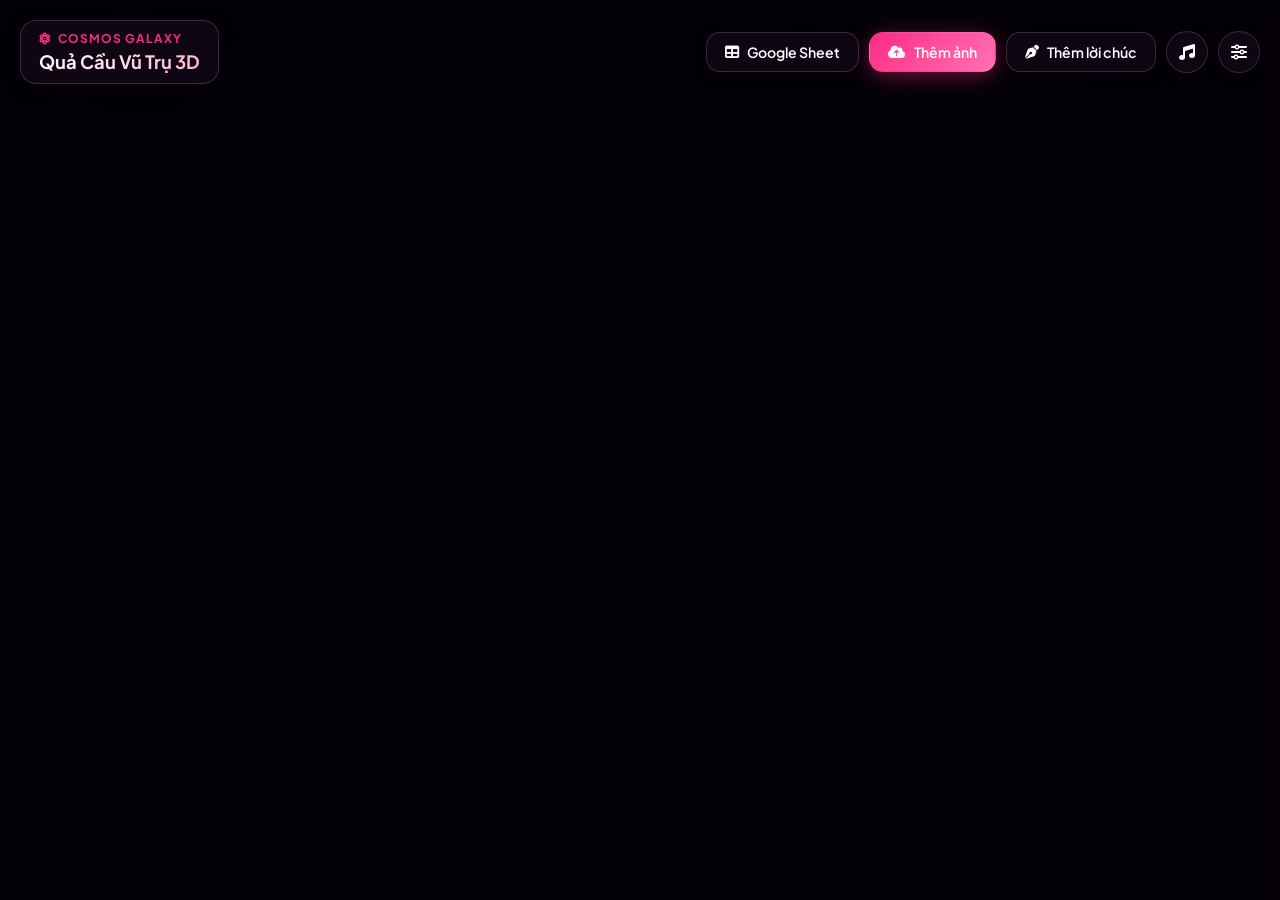
==== index.html @ e7ee338e "Add files via upload" ====
<!DOCTYPE html>
<html lang="vi">
<head>
    <meta charset="UTF-8">
    <meta name="viewport" content="width=device-width, initial-scale=1.0">
    <title>Sparkling Heart Galaxy 3D - Vũ Trụ Tình Yêu</title>
    <meta name="description" content="Trải nghiệm trái tim tinh vân 3D phát sáng lấp lánh và các khung ảnh kỷ niệm bay lượn nhẹ nhàng trong vũ trụ.">
    <!-- Google Fonts -->
    <link rel="preconnect" href="https://fonts.googleapis.com">
    <link rel="preconnect" href="https://fonts.gstatic.com" crossorigin>
    <link href="https://fonts.googleapis.com/css2?family=Dancing+Script:wght@600;700&family=Plus+Jakarta+Sans:wght@400;500;600;700&display=swap" rel="stylesheet">
    <!-- Font Awesome -->
    <link rel="stylesheet" href="https://cdnjs.cloudflare.com/ajax/libs/font-awesome/6.5.1/css/all.min.css">
    <!-- CSS -->
    <link rel="stylesheet" href="style.css">
    <!-- Three.js & OrbitControls -->
    <script src="https://cdnjs.cloudflare.com/ajax/libs/three.js/r128/three.min.js"></script>
    <script src="https://cdn.jsdelivr.net/npm/three@0.128.0/examples/js/controls/OrbitControls.js"></script>
</head>
<body>
    <!-- 3D Canvas -->
    <div id="canvas-container"></div>

    <!-- Dark Vignette Overlay -->
    <div class="cosmic-overlay"></div>

    <!-- HUD Header -->
    <header class="hud-header">
        <div class="brand">
            <div class="badge">
                <i class="fa-solid fa-atom pulse-icon"></i>
                <span>COSMOS GALAXY</span>
            </div>
            <h1>Quả Cầu Vũ Trụ 3D</h1>
        </div>

        <div class="quick-actions">
            <button id="sheet-sync-btn" class="btn btn-secondary" title="Đồng bộ Google Sheet">
                <i class="fa-solid fa-table"></i>
                <span>Google Sheet</span>
            </button>

            <label for="image-upload-input" class="btn btn-primary" title="Thêm ảnh của bạn">
                <i class="fa-solid fa-cloud-arrow-up"></i>
                <span>Thêm ảnh</span>
            </label>
            <input type="file" id="image-upload-input" accept="image/*" multiple style="display: none;">

            <button id="add-text-btn" class="btn btn-secondary" title="Thêm chữ kỷ niệm">
                <i class="fa-solid fa-pen-nib"></i>
                <span>Thêm lời chúc</span>
            </button>

            <button id="audio-toggle-btn" class="btn icon-only" title="Bật/Tắt Nhạc Tình Yêu">
                <i class="fa-solid fa-music"></i>
            </button>

            <button id="settings-toggle-btn" class="btn icon-only" title="Tùy chỉnh">
                <i class="fa-solid fa-sliders"></i>
            </button>
        </div>
    </header>

    <!-- Floating Audio Element -->
    <audio id="bg-music" loop src="https://cdn.pixabay.com/download/audio/2022/05/27/audio_1808fbf07a.mp3?filename=lofi-study-112191.mp3"></audio>

    <!-- Control Panel Drawer -->
    <aside id="control-panel" class="control-panel glass-panel">
        <div class="panel-header">
            <h3><i class="fa-solid fa-sliders"></i> Tùy Chỉnh Vũ Trụ</h3>
            <button id="close-panel-btn" class="close-btn"><i class="fa-solid fa-xmark"></i></button>
        </div>

        <div class="panel-body">
            <!-- Shape Selection -->
            <div class="control-group">
                <h4><i class="fa-solid fa-shapes"></i> Hình Dạng Trung Tâm</h4>
                <div class="mode-presets" style="flex-wrap: wrap; gap: 6px;">
                    <button class="shape-btn active" data-shape="sphere"><i class="fa-solid fa-globe"></i> Quả Cầu 3D</button>
                    <button class="shape-btn" data-shape="heart"><i class="fa-solid fa-heart"></i> Trái Tim 3D</button>
                    <button class="shape-btn" data-shape="spiral"><i class="fa-solid fa-bahai"></i> Ngân Hà 3D</button>
                    <button class="shape-btn" data-shape="saturn"><i class="fa-solid fa-ring"></i> Thổ Tinh 3D</button>
                </div>
            </div>

            <!-- Theme Selection -->
            <div class="control-group">
                <h4><i class="fa-solid fa-palette"></i> Màu Sắc Tinh Vân</h4>
                <div class="color-presets">
                    <button class="color-btn active" data-theme="pink" style="--c1:#ff2a85; --c2:#ff73b3;" title="Hồng Lấp Lánh"></button>
                    <button class="color-btn" data-theme="gold" style="--c1:#ffb703; --c2:#fb8500;" title="Vàng Ánh Kim"></button>
                    <button class="color-btn" data-theme="purple" style="--c1:#9d4edd; --c2:#c77dff;" title="Tím Tinh Vân"></button>
                    <button class="color-btn" data-theme="cyan" style="--c1:#00b4d8; --c2:#90e0ef;" title="Lam Băng"></button>
                    <button class="color-btn" data-theme="white" style="--c1:#ffffff; --c2:#ffb3c6;" title="Bạc Ngọc Trai"></button>
                </div>
            </div>

            <!-- Orbit Photo Controls -->
            <div class="control-group">
                <h4><i class="fa-solid fa-images"></i> Quỹ Đạo Ảnh & Chữ</h4>
                
                <div class="slider-item">
                    <div class="slider-label">
                        <span>Tốc độ xoay</span>
                        <span id="speed-val">0.5x</span>
                    </div>
                    <input type="range" id="orbit-speed" min="0" max="3" step="0.1" value="0.5">
                </div>

                <div class="slider-item">
                    <div class="slider-label">
                        <span>Bán kính xoay</span>
                        <span id="radius-val">30</span>
                    </div>
                    <input type="range" id="orbit-radius" min="15" max="50" step="1" value="30">
                </div>

                <div class="slider-item">
                    <div class="slider-label">
                        <span>Kích thước khung ảnh</span>
                        <span id="size-val">1.0x</span>
                    </div>
                    <input type="range" id="photo-size" min="0.6" max="2.0" step="0.1" value="1.0">
                </div>
            </div>

            <!-- Sparkle Density & Meteorite Control -->
            <div class="control-group">
                <h4><i class="fa-solid fa-meteor"></i> Vành Đai Thiên Thạch</h4>
                
                <div class="mode-presets">
                    <button class="mode-btn active" data-belt="1"><i class="fa-solid fa-circle-notch"></i> 1 Vành đai ngang</button>
                    <button class="mode-btn" data-belt="2"><i class="fa-solid fa-arrows-spin"></i> 2 Vành đai chéo</button>
                </div>

                <!-- Rotation Direction Control -->
                <div class="mode-presets" style="margin-top: 6px;">
                    <button class="dir-btn active" data-dir="reverse" title="Xoay ngược chiều với ảnh"><i class="fa-solid fa-arrows-left-right"></i> Ngược chiều ảnh</button>
                    <button class="dir-btn" data-dir="same" title="Xoay cùng chiều với ảnh"><i class="fa-solid fa-rotate-right"></i> Cùng chiều ảnh</button>
                </div>

                <div class="slider-item" style="margin-top: 6px;">
                    <div class="slider-label">
                        <span>Tốc độ thiên thạch xoay</span>
                        <span id="meteor-speed-val">0.5x</span>
                    </div>
                    <input type="range" id="meteor-speed" min="0.1" max="3.0" step="0.1" value="0.5">
                </div>

                <div class="slider-item">
                    <div class="slider-label">
                        <span>Độ sáng lấp lánh</span>
                        <span id="brightness-val">1.0x</span>
                    </div>
                    <input type="range" id="sparkle-brightness" min="0.5" max="2.0" step="0.1" value="1.0">
                </div>
            </div>

            <!-- Reset Button -->
            <button id="reset-btn" class="reset-btn">
                <i class="fa-solid fa-rotate-left"></i> Khôi phục mặc định
            </button>
        </div>
    </aside>

    <!-- Google Sheet Sync Modal -->
    <div id="sheet-modal" class="modal">
        <div class="modal-backdrop"></div>
        <div class="modal-card glass-panel">
            <button class="modal-close" id="close-sheet-modal"><i class="fa-solid fa-xmark"></i></button>
            <h3><i class="fa-solid fa-file-csv"></i> Kết Nối Google Sheet</h3>
            <p>Nhập <b>Google Sheet ID</b> hoặc <b>Đường link Google Sheet</b> của bạn (yêu cầu tab đặt tên <code>thien_ha</code> hoặc trang tính mặc định):</p>
            <input type="text" id="sheet-id-input" placeholder="Ví dụ: 1BxiMVs0XRA5nFMdKvBdBZjgmUUqptlbs74OgvE2upms">
            <div class="modal-actions" style="gap: 10px; margin-top: 10px;">
                <button id="load-sheet-btn" class="btn btn-primary"><i class="fa-solid fa-rotate"></i> Tải Dữ Liệu Sheet</button>
            </div>
            <p style="font-size: 0.75rem; color: #aaa; margin-top: 8px;">
                💡 <b>Mẹo chia sẻ link:</b> Tạo link chứa ID dạng <code>?id=SHEET_ID_CỦA_BẠN</code> để người khác mở link là tự động xem được luôn!
            </p>
        </div>
    </div>

    <!-- Add Custom Text Modal -->
    <div id="text-modal" class="modal">
        <div class="modal-backdrop"></div>
        <div class="modal-card glass-panel">
            <button class="modal-close" id="close-text-modal"><i class="fa-solid fa-xmark"></i></button>
            <h3><i class="fa-solid fa-pen-nib"></i> Thêm Lời Chúc / Thông Điệp</h3>
            <p>Nhập lời chúc hoặc thông điệp tình yêu muốn gắn vào vũ trụ:</p>
            <input type="text" id="custom-text-input" placeholder="Ví dụ: Anh Yêu Em 💖, Forever Together...">
            <div class="modal-actions" style="gap: 10px; margin-top: 10px;">
                <button id="submit-text-btn" class="btn btn-primary"><i class="fa-solid fa-plus"></i> Thêm Vào Ngân Hà</button>
            </div>
        </div>
    </div>

    <!-- Photo / Badge Enlarge Modal -->
    <div id="photo-modal" class="modal">
        <div class="modal-backdrop"></div>
        <div class="modal-card photo-card-modal glass-panel">
            <button class="modal-close" id="close-photo-modal"><i class="fa-solid fa-xmark"></i></button>
            <div id="modal-photo-wrapper" class="modal-photo-wrapper">
                <img id="modal-img" src="" alt="Kỷ niệm tình yêu">
            </div>
            <div id="modal-badge-card" class="modal-badge-card" style="display: none;">
                <i class="fa-solid fa-heart modal-heart-icon"></i>
                <div id="modal-badge-text" class="modal-badge-text"></div>
            </div>
            <h3 id="modal-title">Kỷ Niệm Tình Yêu</h3>
        </div>
    </div>

    <!-- Toast Notification Container -->
    <div id="toast-container" class="toast-container"></div>

    <!-- Main Application Script -->
    <script src="app.js"></script>
</body>
</html>
---- style.css ----
/* ==========================================================================
   Sparkling Heart Galaxy 3D - Styling System
   Optimized for Smooth Performance & Modern Romantic Aesthetics
   ========================================================================== */

:root {
    --bg-dark: #040207;
    --text-primary: #ffffff;
    --text-secondary: #ffccd5;
    --accent-pink: #ff2a85;
    --accent-light-pink: #ff73b3;
    --accent-glow: rgba(255, 42, 133, 0.4);
    --glass-bg: rgba(20, 10, 25, 0.65);
    --glass-border: rgba(255, 182, 193, 0.2);
    --glass-glow: 0 8px 32px 0 rgba(255, 42, 133, 0.25);
    --font-main: 'Plus Jakarta Sans', -apple-system, sans-serif;
    --font-romantic: 'Dancing Script', cursive;
}

* {
    margin: 0;
    padding: 0;
    box-sizing: border-box;
    user-select: none;
    -webkit-user-select: none;
}

html, body {
    width: 100%;
    height: 100%;
    overflow: hidden;
    background-color: var(--bg-dark);
    color: var(--text-primary);
    font-family: var(--font-main);
}

/* 3D Canvas */
#canvas-container {
    position: fixed;
    top: 0;
    left: 0;
    width: 100vw;
    height: 100vh;
    z-index: 1;
    cursor: grab;
}

#canvas-container:active {
    cursor: grabbing;
}

/* Cosmic Overlay Vignette */
.cosmic-overlay {
    position: fixed;
    top: 0;
    left: 0;
    width: 100vw;
    height: 100vh;
    z-index: 2;
    pointer-events: none;
    background: radial-gradient(circle at center, transparent 40%, rgba(4, 2, 7, 0.75) 90%);
}

/* Glassmorphism Panel Base */
.glass-panel {
    background: var(--glass-bg);
    backdrop-filter: blur(16px);
    -webkit-backdrop-filter: blur(16px);
    border: 1px solid var(--glass-border);
    box-shadow: var(--glass-glow);
    border-radius: 20px;
}

/* HUD Header */
.hud-header {
    position: fixed;
    top: 20px;
    left: 20px;
    right: 20px;
    display: flex;
    justify-content: space-between;
    align-items: center;
    z-index: 10;
    pointer-events: none;
}

.brand {
    pointer-events: auto;
    background: var(--glass-bg);
    backdrop-filter: blur(12px);
    -webkit-backdrop-filter: blur(12px);
    border: 1px solid var(--glass-border);
    padding: 10px 18px;
    border-radius: 16px;
    display: flex;
    flex-direction: column;
    gap: 4px;
    box-shadow: 0 4px 20px rgba(0,0,0,0.4);
}

.brand .badge {
    display: flex;
    align-items: center;
    gap: 6px;
    font-size: 0.75rem;
    font-weight: 700;
    color: var(--accent-pink);
    letter-spacing: 1px;
}

.pulse-icon {
    animation: pulse 1.5s infinite alternate ease-in-out;
}

@keyframes pulse {
    0% { transform: scale(1); opacity: 0.8; }
    100% { transform: scale(1.25); opacity: 1; filter: drop-shadow(0 0 6px var(--accent-pink)); }
}

.brand h1 {
    font-size: 1.15rem;
    font-weight: 700;
    background: linear-gradient(135deg, #ffffff, #ffb3c6);
    -webkit-background-clip: text;
    -webkit-text-fill-color: transparent;
}

/* Quick Action Buttons */
.quick-actions {
    pointer-events: auto;
    display: flex;
    align-items: center;
    gap: 10px;
}

.btn {
    display: inline-flex;
    align-items: center;
    justify-content: center;
    gap: 8px;
    padding: 10px 18px;
    font-family: var(--font-main);
    font-size: 0.88rem;
    font-weight: 600;
    border-radius: 14px;
    border: 1px solid var(--glass-border);
    background: var(--glass-bg);
    color: #ffffff;
    cursor: pointer;
    backdrop-filter: blur(12px);
    -webkit-backdrop-filter: blur(12px);
    transition: all 0.25s ease;
    box-shadow: 0 4px 15px rgba(0,0,0,0.3);
}

.btn:hover {
    background: rgba(255, 42, 133, 0.2);
    border-color: var(--accent-pink);
    transform: translateY(-2px);
    box-shadow: 0 6px 20px var(--accent-glow);
}

.btn:active {
    transform: translateY(0);
}

.btn-primary {
    background: linear-gradient(135deg, #ff2a85, #ff73b3);
    border-color: transparent;
    color: #ffffff;
    box-shadow: 0 4px 20px var(--accent-glow);
}

.btn-primary:hover {
    background: linear-gradient(135deg, #ff1475, #ff5ea5);
    box-shadow: 0 6px 25px rgba(255, 42, 133, 0.6);
}

.btn.icon-only {
    width: 42px;
    height: 42px;
    padding: 0;
    border-radius: 50%;
    font-size: 1rem;
}

.btn.icon-only.active {
    background: var(--accent-pink);
    border-color: var(--accent-light-pink);
    box-shadow: 0 0 15px var(--accent-pink);
}

/* Settings Drawer Panel */
.control-panel {
    position: fixed;
    top: 0;
    right: -360px;
    width: 340px;
    height: 100vh;
    z-index: 100;
    transition: right 0.35s cubic-bezier(0.16, 1, 0.3, 1);
    display: flex;
    flex-direction: column;
    border-radius: 24px 0 0 24px;
}

.control-panel.open {
    right: 0;
}

.panel-header {
    display: flex;
    justify-content: space-between;
    align-items: center;
    padding: 20px 24px;
    border-bottom: 1px solid var(--glass-border);
}

.panel-header h3 {
    font-size: 1.05rem;
    font-weight: 700;
    display: flex;
    align-items: center;
    gap: 10px;
    color: var(--accent-light-pink);
}

.close-btn {
    background: none;
    border: none;
    color: #ffffff;
    font-size: 1.2rem;
    cursor: pointer;
    opacity: 0.7;
    transition: opacity 0.2s;
}

.close-btn:hover {
    opacity: 1;
    color: var(--accent-pink);
}

.panel-body {
    padding: 24px;
    overflow-y: auto;
    display: flex;
    flex-direction: column;
    gap: 22px;
    flex: 1;
}

.control-group {
    display: flex;
    flex-direction: column;
    gap: 12px;
}

.control-group h4 {
    font-size: 0.85rem;
    text-transform: uppercase;
    letter-spacing: 1px;
    color: var(--text-secondary);
    display: flex;
    align-items: center;
    gap: 8px;
}

.color-presets {
    display: flex;
    gap: 12px;
}

.color-btn {
    width: 36px;
    height: 36px;
    border-radius: 50%;
    border: 2px solid transparent;
    background: linear-gradient(135deg, var(--c1), var(--c2));
    cursor: pointer;
    transition: transform 0.2s, border-color 0.2s, box-shadow 0.2s;
}

.color-btn:hover {
    transform: scale(1.15);
}

.color-btn.active {
    border-color: #ffffff;
    box-shadow: 0 0 12px var(--c1);
}

.mode-presets {
    display: flex;
    gap: 8px;
    margin-bottom: 4px;
}

.mode-btn, .shape-btn, .dir-btn {
    flex: 1;
    padding: 8px 10px;
    font-size: 0.78rem;
    font-weight: 600;
    border-radius: 10px;
    border: 1px solid var(--glass-border);
    background: rgba(255, 255, 255, 0.08);
    color: var(--text-secondary);
    cursor: pointer;
    display: flex;
    align-items: center;
    justify-content: center;
    gap: 6px;
    transition: all 0.2s ease;
}

.mode-btn:hover, .shape-btn:hover, .dir-btn:hover {
    background: rgba(255, 42, 133, 0.15);
    color: #ffffff;
}

.mode-btn.active, .shape-btn.active, .dir-btn.active {
    background: var(--accent-pink);
    border-color: var(--accent-light-pink);
    color: #ffffff;
    box-shadow: 0 0 12px var(--accent-glow);
}

.slider-item {
    display: flex;
    flex-direction: column;
    gap: 6px;
}

.slider-label {
    display: flex;
    justify-content: space-between;
    font-size: 0.82rem;
    color: #e0e0e0;
}

input[type="range"] {
    -webkit-appearance: none;
    appearance: none;
    width: 100%;
    height: 6px;
    border-radius: 3px;
    background: rgba(255, 255, 255, 0.15);
    outline: none;
}

input[type="range"]::-webkit-slider-thumb {
    -webkit-appearance: none;
    appearance: none;
    width: 16px;
    height: 16px;
    border-radius: 50%;
    background: var(--accent-pink);
    cursor: pointer;
    box-shadow: 0 0 8px var(--accent-pink);
    transition: transform 0.15s;
}

input[type="range"]::-webkit-slider-thumb:hover {
    transform: scale(1.2);
}

.reset-btn {
    margin-top: auto;
    padding: 12px;
    background: rgba(255, 255, 255, 0.05);
    border: 1px solid var(--glass-border);
    border-radius: 12px;
    color: #ffccd5;
    cursor: pointer;
    font-size: 0.85rem;
    font-weight: 600;
    transition: all 0.2s ease;
    display: flex;
    align-items: center;
    justify-content: center;
    gap: 8px;
}

.reset-btn:hover {
    background: rgba(255, 42, 133, 0.15);
    color: #ffffff;
    border-color: var(--accent-pink);
}

/* Modals */
.modal {
    position: fixed;
    top: 0;
    left: 0;
    width: 100vw;
    height: 100vh;
    z-index: 200;
    display: flex;
    align-items: center;
    justify-content: center;
    opacity: 0;
    pointer-events: none;
    transition: opacity 0.3s ease;
}

.modal.open {
    opacity: 1;
    pointer-events: auto;
}

.modal-backdrop {
    position: absolute;
    top: 0;
    left: 0;
    width: 100%;
    height: 100%;
    background: rgba(0, 0, 0, 0.7);
    backdrop-filter: blur(8px);
}

.modal-card {
    position: relative;
    z-index: 1;
    width: 90%;
    max-width: 440px;
    padding: 28px;
    display: flex;
    flex-direction: column;
    gap: 16px;
    box-shadow: 0 20px 50px rgba(0, 0, 0, 0.6);
    transform: scale(0.9);
    transition: transform 0.3s cubic-bezier(0.16, 1, 0.3, 1);
}

.modal.open .modal-card {
    transform: scale(1);
}

.modal-close {
    position: absolute;
    top: 16px;
    right: 16px;
    background: none;
    border: none;
    color: #ffffff;
    font-size: 1.2rem;
    cursor: pointer;
    opacity: 0.7;
}

.modal-close:hover {
    opacity: 1;
    color: var(--accent-pink);
}

.modal-card h3 {
    font-size: 1.2rem;
    font-weight: 700;
    color: var(--accent-light-pink);
    display: flex;
    align-items: center;
    gap: 8px;
}

.modal-card p {
    font-size: 0.9rem;
    color: #dddddd;
    line-height: 1.4;
}

.modal-card input[type="text"] {
    width: 100%;
    padding: 12px 16px;
    border-radius: 12px;
    border: 1px solid var(--glass-border);
    background: rgba(0, 0, 0, 0.4);
    color: #ffffff;
    font-family: var(--font-main);
    font-size: 0.95rem;
    outline: none;
}

.modal-card input[type="text"]:focus {
    border-color: var(--accent-pink);
    box-shadow: 0 0 10px var(--accent-glow);
}

.modal-actions {
    display: flex;
    justify-content: flex-end;
    margin-top: 8px;
}

/* Photo Modal Specifics */
.photo-card-modal {
    max-width: 520px;
    text-align: center;
    padding: 24px;
}

.modal-photo-wrapper {
    width: 100%;
    max-height: 380px;
    border-radius: 16px;
    overflow: hidden;
    background: #000;
    box-shadow: 0 10px 30px rgba(0,0,0,0.5);
    margin-bottom: 12px;
}

.modal-photo-wrapper img {
    width: 100%;
    height: 100%;
    object-fit: contain;
}

.modal-badge-card {
    padding: 30px 20px;
    background: rgba(255, 42, 133, 0.12);
    border: 1px solid var(--glass-border);
    border-radius: 16px;
    margin-bottom: 12px;
    display: flex;
    flex-direction: column;
    align-items: center;
    gap: 12px;
}

.modal-heart-icon {
    font-size: 2.2rem;
    color: var(--accent-pink);
    animation: pulse 1.2s infinite alternate ease-in-out;
}

.modal-badge-text {
    font-size: 1.5rem;
    font-weight: 700;
    color: #ffffff;
    font-family: var(--font-romantic);
    letter-spacing: 0.5px;
    text-shadow: 0 0 15px var(--accent-glow);
}

.photo-card-modal h3 {
    justify-content: center;
    font-family: var(--font-romantic);
    font-size: 1.8rem;
    color: #ffffff;
}

/* Toast Notifications */
.toast-container {
    position: fixed;
    bottom: 24px;
    left: 50%;
    transform: translateX(-50%);
    z-index: 300;
    display: flex;
    flex-direction: column;
    gap: 8px;
    pointer-events: none;
    align-items: center;
}

.toast {
    background: rgba(18, 10, 24, 0.85);
    border: 1px solid var(--accent-pink);
    color: #ffffff;
    padding: 10px 20px;
    border-radius: 30px;
    font-size: 0.88rem;
    font-weight: 600;
    display: flex;
    align-items: center;
    gap: 10px;
    box-shadow: 0 8px 25px rgba(255, 42, 133, 0.35);
    backdrop-filter: blur(14px);
    -webkit-backdrop-filter: blur(14px);
    animation: toastSlideUp 0.3s cubic-bezier(0.16, 1, 0.3, 1), toastFadeOut 0.4s ease 2.6s forwards;
    pointer-events: auto;
}

.toast.toast-error {
    border-color: #ff4d4f;
    box-shadow: 0 8px 25px rgba(255, 77, 79, 0.35);
}

.toast.toast-success {
    border-color: #52c41a;
    box-shadow: 0 8px 25px rgba(82, 196, 26, 0.35);
}

@keyframes toastSlideUp {
    from {
        opacity: 0;
        transform: translateY(20px) scale(0.9);
    }
    to {
        opacity: 1;
        transform: translateY(0) scale(1);
    }
}

@keyframes toastFadeOut {
    to {
        opacity: 0;
        transform: translateY(-10px) scale(0.95);
    }
}

/* Mobile Adjustments */
@media (max-width: 768px) {
    .hud-header {
        flex-direction: column;
        align-items: flex-start;
        gap: 12px;
    }

    .brand h1 {
        font-size: 1rem;
    }

    .quick-actions {
        width: 100%;
        justify-content: space-between;
    }

    .btn span {
        display: none;
    }

    .btn {
        padding: 10px;
    }

    .control-panel {
        width: 100vw;
        right: -100vw;
        border-radius: 0;
    }
}
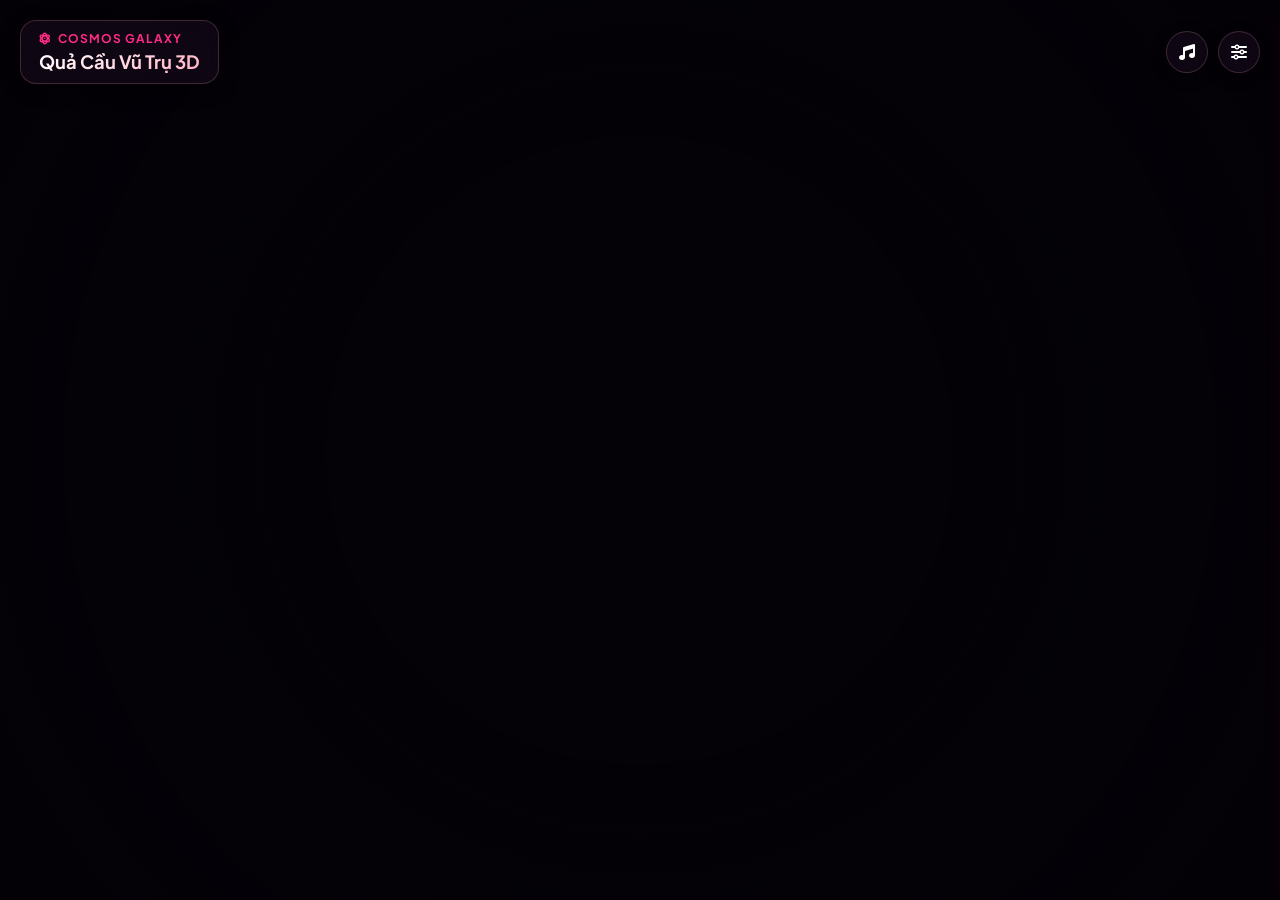
==== commit 2cdba48b: "v7: an cac nut Google Sheet, Them anh, Them loi chuc tren thanh menu" ====
--- a/index.html
+++ b/index.html
@@ -35,22 +35,6 @@
         </div>
 
         <div class="quick-actions">
-            <button id="sheet-sync-btn" class="btn btn-secondary" title="Đồng bộ Google Sheet">
-                <i class="fa-solid fa-table"></i>
-                <span>Google Sheet</span>
-            </button>
-
-            <label for="image-upload-input" class="btn btn-primary" title="Thêm ảnh của bạn">
-                <i class="fa-solid fa-cloud-arrow-up"></i>
-                <span>Thêm ảnh</span>
-            </label>
-            <input type="file" id="image-upload-input" accept="image/*" multiple style="display: none;">
-
-            <button id="add-text-btn" class="btn btn-secondary" title="Thêm chữ kỷ niệm">
-                <i class="fa-solid fa-pen-nib"></i>
-                <span>Thêm lời chúc</span>
-            </button>
-
             <button id="audio-toggle-btn" class="btn icon-only" title="Bật/Tắt Nhạc Tình Yêu">
                 <i class="fa-solid fa-music"></i>
             </button>
@@ -166,16 +150,32 @@
     <!-- Google Sheet Sync Modal -->
     <div id="sheet-modal" class="modal">
         <div class="modal-backdrop"></div>
-        <div class="modal-card glass-panel">
+        <div class="modal-card glass-panel" style="max-width: 490px;">
             <button class="modal-close" id="close-sheet-modal"><i class="fa-solid fa-xmark"></i></button>
-            <h3><i class="fa-solid fa-file-csv"></i> Kết Nối Google Sheet</h3>
-            <p>Nhập <b>Google Sheet ID</b> hoặc <b>Đường link Google Sheet</b> của bạn (yêu cầu tab đặt tên <code>thien_ha</code> hoặc trang tính mặc định):</p>
-            <input type="text" id="sheet-id-input" placeholder="Ví dụ: 1BxiMVs0XRA5nFMdKvBdBZjgmUUqptlbs74OgvE2upms">
-            <div class="modal-actions" style="gap: 10px; margin-top: 10px;">
-                <button id="load-sheet-btn" class="btn btn-primary"><i class="fa-solid fa-rotate"></i> Tải Dữ Liệu Sheet</button>
-            </div>
-            <p style="font-size: 0.75rem; color: #aaa; margin-top: 8px;">
-                💡 <b>Mẹo chia sẻ link:</b> Tạo link chứa ID dạng <code>?id=SHEET_ID_CỦA_BẠN</code> để người khác mở link là tự động xem được luôn!
+            <h3><i class="fa-solid fa-table"></i> Kết Nối Google Sheet API</h3>
+            
+            <!-- Service Account Email Box -->
+            <div class="service-account-box">
+                <div class="sa-label"><i class="fa-solid fa-shield-halved"></i> Email Service Account kết nối API:</div>
+                <div class="sa-email-row">
+                    <code id="sa-email-text">test-gia-ason@api-test-sheet-161.iam.gserviceaccount.com</code>
+                    <button id="copy-sa-email-btn" class="btn-copy" title="Sao chép Email API"><i class="fa-regular fa-copy"></i> Sao chép</button>
+                </div>
+                <div class="sa-hint">👉 <b>Cách dùng:</b> Trong Google Sheet, bấm nút <b>Chia sẻ (Share)</b> &rarr; Thêm email trên làm <b>Người xem (Viewer)</b> hoặc Bật chia sẻ liên kết.</div>
+            </div>
+
+            <p style="margin-top: 4px;">Google Sheet ID / Link:</p>
+            <input type="text" id="sheet-id-input" value="1eJkfAcu32pMIvI1n2tD2vGGdDpmNBDHPuKE8RgkPNNk" placeholder="Nhập ID hoặc link Sheet">
+            
+            <p style="margin-top: 6px;">ID hàng cần tải (Cột A - để trống để tải tất cả):</p>
+            <input type="text" id="row-id-input" placeholder="Ví dụ: 1, 2, quang (tùy chọn)">
+
+            <div class="modal-actions" style="gap: 10px; margin-top: 8px;">
+                <button id="load-sheet-btn" class="btn btn-primary"><i class="fa-solid fa-cloud-arrow-down"></i> Tải Dữ Liệu Qua API</button>
+            </div>
+            <p style="font-size: 0.75rem; color: #aaa; margin-top: 6px;">
+                💡 <b>Cấu trúc bảng <code>thien_ha</code>:</b> Cột A = <code>id</code> | Cột B = <code>anh</code> | Cột C = <code>cau_text</code><br>
+                🔗 <b>Link xem nhanh theo ID:</b> <code>?id=1</code> (Tự động lấy ảnh cột B & lời chúc cột C của ID=1).
             </p>
         </div>
     </div>
--- a/style.css
+++ b/style.css
@@ -490,6 +490,72 @@
     margin-top: 8px;
 }
 
+/* Service Account Info Box */
+.service-account-box {
+    background: rgba(255, 42, 133, 0.08);
+    border: 1px dashed rgba(255, 115, 179, 0.4);
+    border-radius: 12px;
+    padding: 12px 14px;
+    display: flex;
+    flex-direction: column;
+    gap: 8px;
+}
+
+.sa-label {
+    font-size: 0.8rem;
+    font-weight: 700;
+    color: var(--accent-light-pink);
+    display: flex;
+    align-items: center;
+    gap: 6px;
+}
+
+.sa-email-row {
+    display: flex;
+    align-items: center;
+    justify-content: space-between;
+    background: rgba(0, 0, 0, 0.5);
+    border: 1px solid rgba(255, 255, 255, 0.1);
+    border-radius: 8px;
+    padding: 6px 10px;
+    gap: 8px;
+}
+
+.sa-email-row code {
+    font-family: 'Consolas', 'Courier New', monospace;
+    font-size: 0.78rem;
+    color: #ffccd5;
+    word-break: break-all;
+    user-select: all;
+}
+
+.btn-copy {
+    background: var(--accent-pink);
+    border: none;
+    color: #ffffff;
+    padding: 4px 10px;
+    border-radius: 6px;
+    font-size: 0.75rem;
+    font-weight: 600;
+    cursor: pointer;
+    white-space: nowrap;
+    display: flex;
+    align-items: center;
+    gap: 4px;
+    transition: all 0.2s ease;
+}
+
+.btn-copy:hover {
+    background: var(--accent-light-pink);
+    transform: scale(1.04);
+}
+
+.sa-hint {
+    font-size: 0.75rem;
+    color: #cccccc;
+    line-height: 1.35;
+}
+
 /* Photo Modal Specifics */
 .photo-card-modal {
     max-width: 520px;
